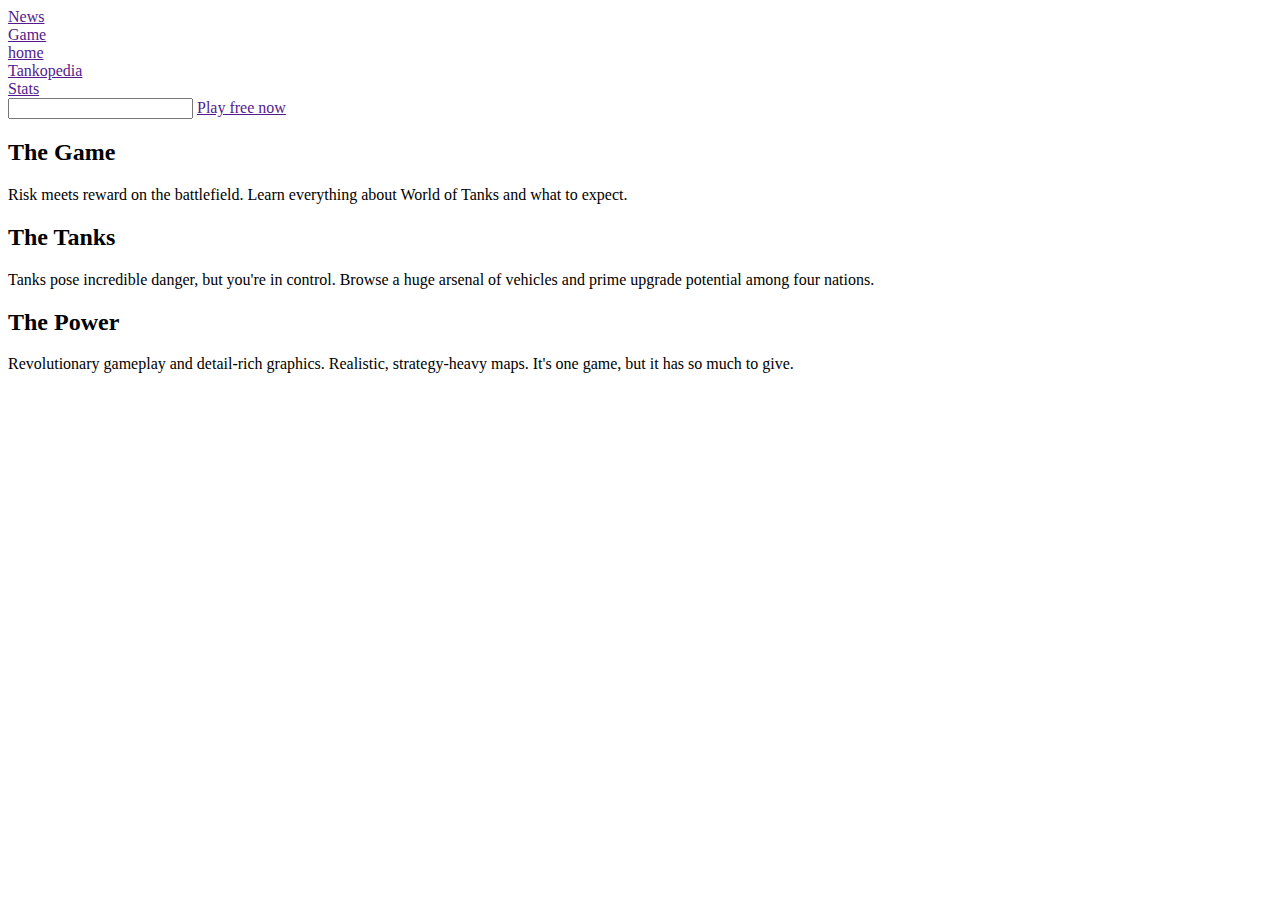
==== 05_markup/practice/index.html @ 487d592c "add index.html" ====
<!DOCTYPE html>
<html lang="en">
<head>

  <title></title>
</head>
<body>
  <header>
    <nav>
      <li>
        <a href="">News</a>
      </li>
      <li>
        <a href="">Game</a>
      </li>
      <li>
        <a href="">home</a>
      </li>
      <li>
        <a href="">Tankopedia</a>
      </li>
      <li>
        <a href="">Stats</a>
      </li>
      <li>
        <input type="text">
        <a href="">Play free now</a>
      </li>
    </nav>
  </header>
  <section>
    <h2>The Game</h2>
    <p>
      Risk meets reward on the battlefield. Learn everything about World of Tanks and what to expect.
    </p>
  </section>
  <section>
    <h2>The Tanks</h2>
    <p>Tanks pose incredible danger, but you're in control. Browse a huge arsenal of vehicles and prime upgrade potential among
    four nations.</p>
  </section>
  <section>
    <h2>The Power</h2>
    <p>Revolutionary gameplay and detail-rich graphics. Realistic, strategy-heavy maps. It's one game, but it has so much to
    give.</p>
  </section>

</body>
</html>
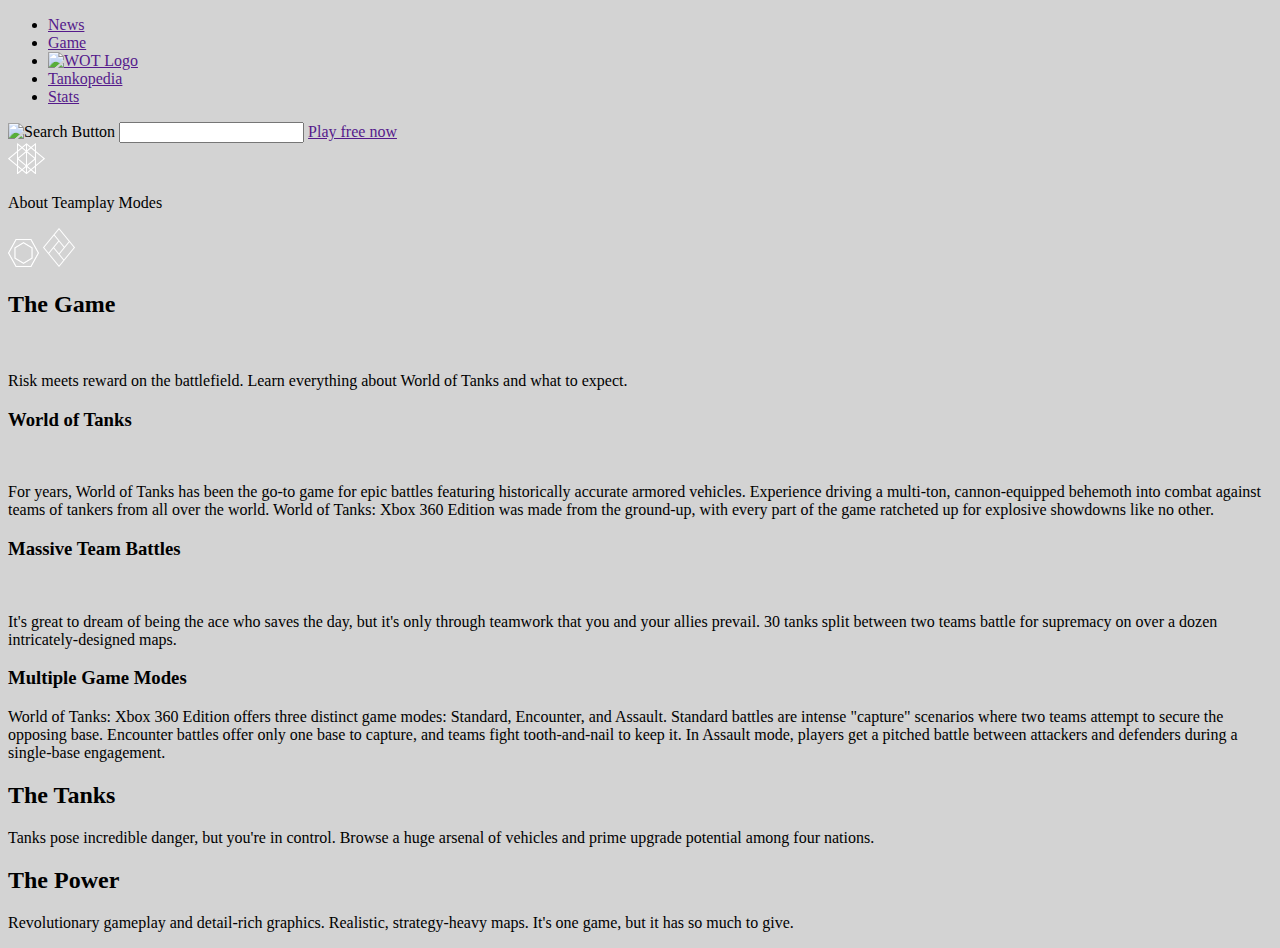
==== commit c88c2443: "add html page" ====
--- a/05_markup/practice/index.html
+++ b/05_markup/practice/index.html
@@ -1,49 +1,85 @@
 <!DOCTYPE html>
 <html lang="en">
 <head>
-
-  <title></title>
+  <meta charset="UTF-8">
+  <meta name="viewport" content="width=device-width, initial-scale=1.0">
+  <meta http-equiv="X-UA-Compatible" content="ie=edge">
+  <title>The Game</title>
 </head>
-<body>
+<body style="background-color: lightgrey">
   <header>
     <nav>
-      <li>
-        <a href="">News</a>
-      </li>
-      <li>
-        <a href="">Game</a>
-      </li>
-      <li>
-        <a href="">home</a>
-      </li>
-      <li>
-        <a href="">Tankopedia</a>
-      </li>
-      <li>
-        <a href="">Stats</a>
-      </li>
-      <li>
-        <input type="text">
-        <a href="">Play free now</a>
-      </li>
+      <ul>
+        <li>
+          <a href="">News</a>
+        </li>
+        <li>
+          <a href="">Game</a>
+        </li>
+        <li>
+          <a href="">
+            <img src="../project/img/wot_logo_header.svg" alt="WOT Logo">
+          </a>
+        </li>
+        <li>
+          <a href="">Tankopedia</a>
+        </li>
+        <li>
+          <a href="">Stats</a>
+        </li>
+      </ul>
+      <img src="../project/img/search.svg" alt="Search Button" height="35">
+      <input type="text">
+      <a href="">Play free now</a>
     </nav>
   </header>
-  <section>
-    <h2>The Game</h2>
-    <p>
-      Risk meets reward on the battlefield. Learn everything about World of Tanks and what to expect.
-    </p>
-  </section>
-  <section>
-    <h2>The Tanks</h2>
-    <p>Tanks pose incredible danger, but you're in control. Browse a huge arsenal of vehicles and prime upgrade potential among
-    four nations.</p>
-  </section>
-  <section>
-    <h2>The Power</h2>
-    <p>Revolutionary gameplay and detail-rich graphics. Realistic, strategy-heavy maps. It's one game, but it has so much to
-    give.</p>
-  </section>
-
+  <nav>
+      <img src="../project/img/vector-image1.png" alt="">
+      <p>About Teamplay Modes</p>
+      <img src="../project/img/vector-image2.png" alt="">
+      <img src="../project/img/vector-image3.png" alt="">
+  </nav>
+  <main>
+    <section>
+      <header>
+        <h2>The Game</h2>
+        <img src="../project/img/the-game.png" alt="">
+        <p>Risk meets reward on the battlefield. Learn everything about World of Tanks and what to expect.</p>
+      </header>
+      <article>
+        <h3>World of Tanks</h3>
+        <img src="../project/img/the-tank.png" alt="">
+        <p>For years, World of Tanks has been the go-to game for epic battles featuring 
+            historically accurate armored vehicles. Experience driving a multi-ton, 
+            cannon-equipped behemoth into combat against teams of tankers from all over the world. 
+            World of Tanks: Xbox 360 Edition was made from the ground-up, with every part of the game ratcheted up for explosive showdowns like no other. </p>
+      </article>
+      <article>
+        <h3>Massive Team Battles</h3>
+        <img src="../project/img/the-power.png" alt="">
+        <p>It's great to dream of being the ace who saves the day, but it's only through teamwork that you and your allies prevail. 
+          30 tanks split between two teams battle for supremacy on over a dozen intricately-designed maps. </p>
+      </article>
+      <article>
+        <h3>Multiple Game Modes</h3>
+        <p>World of Tanks: Xbox 360 Edition offers three distinct game modes: Standard, 
+            Encounter, and Assault. Standard battles are intense "capture" scenarios where two teams attempt to secure the opposing base. 
+            Encounter battles offer only one base to capture, and teams fight tooth-and-nail to keep it. 
+            In Assault mode, players get a pitched battle between attackers and defenders during a single-base engagement.</p>
+      </article>
+    </section>
+    <section>
+      <header>
+        <h2>The Tanks</h2>
+        <p>Tanks pose incredible danger, but you're in control. Browse a huge arsenal of vehicles and prime upgrade potential among four nations.</p>
+      </header>
+    </section>
+    <section>
+      <header>
+        <h2>The Power</h2>
+        <p>Revolutionary gameplay and detail-rich graphics. Realistic, strategy-heavy maps. It's one game, but it has so much to give.</p>
+      </header>
+    </section>
+  </main>
 </body>
 </html>